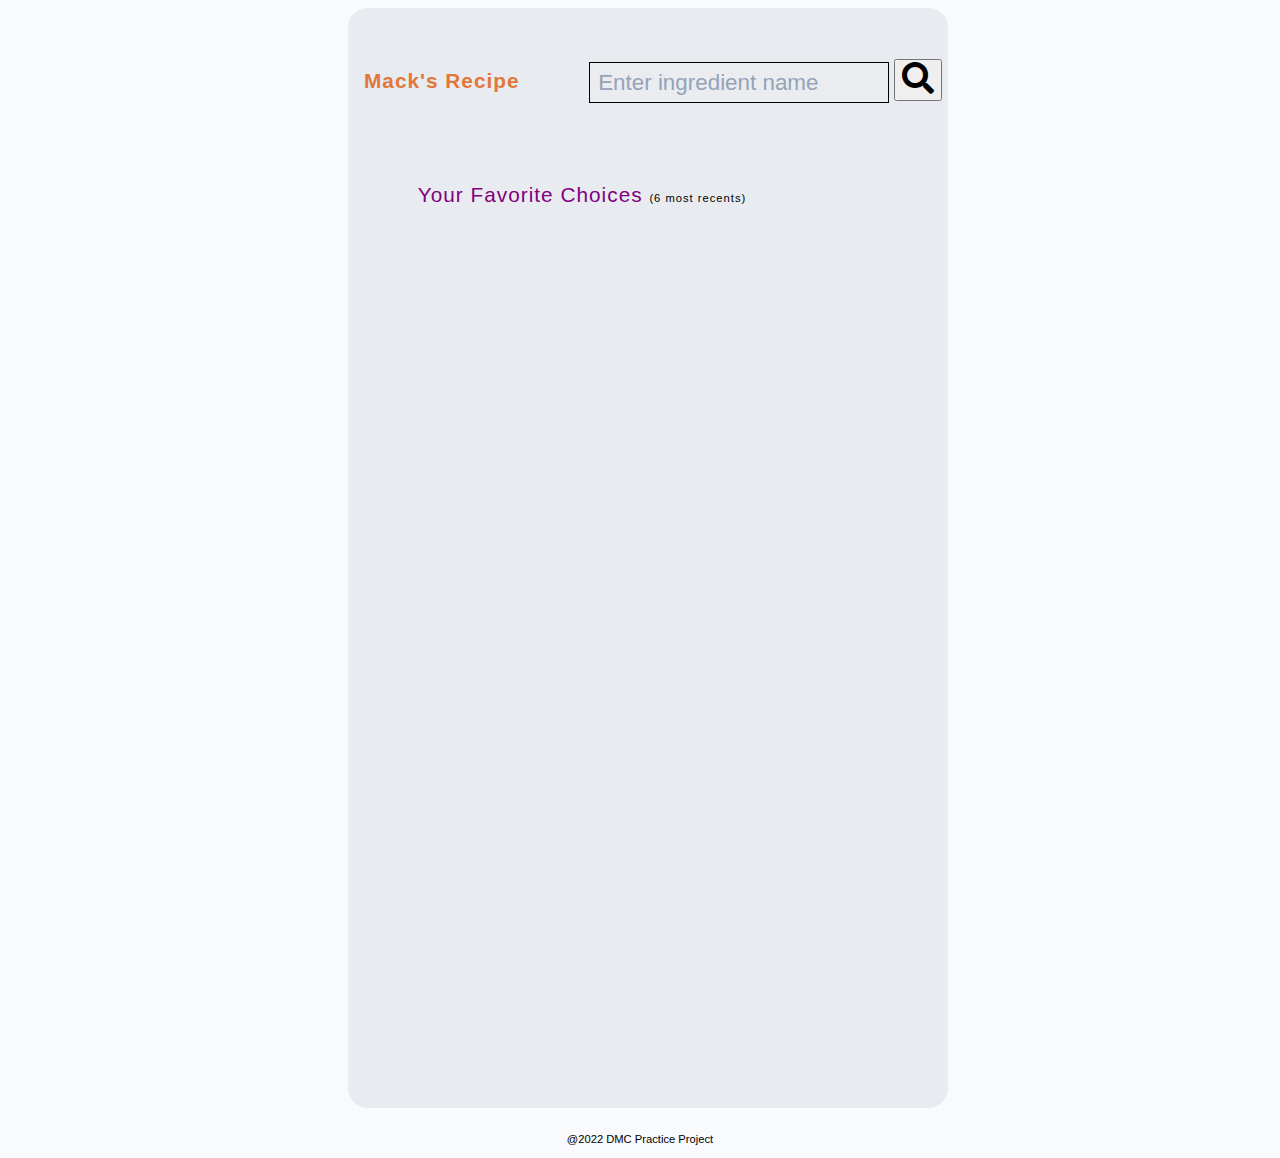
==== index.html @ dee92a2b "Completed commit." ====
<!DOCTYPE html>
<html lang="en">
  <head>
    <meta charset="UTF-8" />
    <meta http-equiv="X-UA-Compatible" content="IE=edge" />
    <meta name="viewport" content="width=device-width, initial-scale=1.0" />

    <link rel="icon" href="data:;base64,iVBORw0KGgo=" />

    <link
      rel="stylesheet"
      href="https://cdnjs.cloudflare.com/ajax/libs/font-awesome/5.14.0/css/all.min.css"
    />

    <link rel="stylesheet" href="./recipe_dmc_defaults.css" />
    <script src="./recipe.js" defer></script>

    <title>Mobile Recipe App</title>
  </head>
  <!-- End of head -->
  <body>
    <div class="recipe-app">
      <header id="header" class="header">
        <div class="header-container">
          <div class="logo-container">
            <h2 class="logo">Mack's Recipe</h2>
          </div>
          <div class="search-container">
            <input
              type="text"
              id="search-text"
              name="search-text"
              placeholder="Enter ingredient name"
            />
            <button id="search"><i class="fas fa-search"></i></button>
          </div>
        </div>
      </header>
      <!-- End of header -->
      <!--  Favorites -->

      <div class="fav-container">
        <h4>Your favorite choices <span>(6 most recents)</span></h4>
        <div class="fav-header">
          <ul class="fav-meals" id="fav-meals">
            <!-- Insert by AddFavMeal -->
          </ul>
          <!-- End of favorites UL -->
        </div>
        <!-- End Fav header -->
      </div>
      <!-- End of favorites -->

      <!-- Random Meal Recipe -->
      <div class="meals" id="meals">
        <!-- Random Meal Recipe insert by js-->
      </div>
      <!-- <footer>@2022 DMC Practice Project</footer> -->
    </div>

    <!-- popup info recipe -->
    <div class="meal-info-container" id="meal-popup">
      <div class="meal-info-scroll">
        <button id="close-popup-btn">
          <i class="fas fa-window-close"></i>
        </button>
        <div class="meal-info" id="meal-info"></div>
      </div>
    </div>
    <!-- Meal Info -->

    <!-- end meal-info -->

    <!-- end meal-info-container -->
    <footer>@2022 DMC Practice Project</footer>
  </body>
</html>

<!-- 
<div class="meal-info" id="meal-info">
        <h2>Meal Title</h2>

        <img
          src="https://www.themealdb.com/images/media/meals/qtuuys1511387068.jpg"
          alt=""
        />
        <p class="intrructions">
          Lorem ipsum, dolor sit amet consectetur adipisicing elit. Animi quia
          veritatis neque eos adipisci quasi laboriosam provident voluptatum. At
          accusantium exercitationem minus dicta adipisci, enim repellat
          deserunt repudiandae dolorum cumque.
        </p>
        <ul>
          <li>ingredient1 / measure</li>
          <li>ingredient2 / measure</li>
          <li>ingredient3 / measure</li>
          <li>ingredient4 / measure</li>
          <li>ingredient5 / measure</li>
          <li>ingredient6 / measure</li>
        </ul>
      </div>
    </div> -->
---- recipe_dmc_defaults.css ----
*,
::after,
::before {
  box-sizing: border-box;
}
/* fonts */
@import url("https://fonts.googleapis.com/css2?family=Roboto:wght@400;500;600&family=Montserrat&display=swap");

html {
  font-size: 100%;
} /*16px*/

:root {
  /* colors */
  --primary-100: #e2e0ff;
  --primary-200: #c1beff;
  --primary-300: #a29dff;
  --primary-400: #837dff;
  --primary-500: #645cff;
  --primary-600: #504acc;
  --primary-700: #3c3799;
  --primary-800: #282566;
  --primary-900: #141233;

  /* grey */
  --grey-50: #f8fafc;
  --grey-100: #f1f5f9;
  --grey-200: #e2e8f0;
  --grey-300: #cbd5e1;
  --grey-400: #94a3b8;
  --grey-500: #64748b;
  --grey-600: #475569;
  --grey-700: #334155;
  --grey-800: #1e293b;
  --grey-900: #0f172a;
  /* rest of the colors */
  --black: #222;
  --white: #fff;
  --red-light: #f8d7da;
  --red-dark: #842029;
  --green-light: #d1e7dd;
  --green-dark: #0f5132;

  /* fonts  */
  --headingFont: "Roboto", sans-serif;
  --bodyFont: "Nunito", sans-serif;
  --small-text: 0.875rem;
  --extra-small-text: 0.7em;
  /* rest of the vars */
  --backgroundColor: var(--grey-50);
  --textColor: var(--grey-900);
  --borderRadius: 0.25rem;
  --letterSpacing: 1px;
  --transition: 0.3s ease-in-out all;
  --max-width: 1120px;
  --fixed-width: 600px;

  /* box shadow*/
  --shadow-1: 0 1px 3px 0 rgba(0, 0, 0, 0.1), 0 1px 2px 0 rgba(0, 0, 0, 0.06);
  --shadow-2: 0 4px 6px -1px rgba(0, 0, 0, 0.1),
    0 2px 4px -1px rgba(0, 0, 0, 0.06);
  --shadow-3: 0 10px 15px -3px rgba(0, 0, 0, 0.1),
    0 4px 6px -2px rgba(0, 0, 0, 0.05);
  --shadow-4: 0 20px 25px -5px rgba(0, 0, 0, 0.1),
    0 10px 10px -5px rgba(0, 0, 0, 0.04);
}

body {
  background: var(--backgroundColor);
  font-family: var(--bodyFont);
  font-weight: 400;
  line-height: 1.75;
  color: var(--textColor);
}

p {
  margin-bottom: 1.5rem;
  max-width: 40em;
}

h1,
h2,
h3,
h4,
h5 {
  margin: 0;
  margin-bottom: 1.38rem;
  font-family: var(--headingFont);
  font-weight: 400;
  line-height: 1.3;
  text-transform: capitalize;
  letter-spacing: var(--letterSpacing);
}

h1 {
  margin-top: 0;
  font-size: 3.052rem;
}

h2 {
  font-size: 2.441rem;
}

h3 {
  font-size: 1.953rem;
}

h4 {
  font-size: 1.563rem;
}

h5 {
  font-size: 1.25rem;
}

small,
.text-small {
  font-size: var(--small-text);
}

a {
  text-decoration: none;
}
ul {
  list-style-type: none;
  padding: 0;
}

.img {
  width: 100%;
  display: block;
  object-fit: cover;
}
/* buttons */

.btn {
  cursor: pointer;
  color: var(--white);
  background: var(--primary-500);
  border: transparent;
  border-radius: var(--borderRadius);
  letter-spacing: var(--letterSpacing);
  padding: 0.375rem 0.75rem;
  box-shadow: var(--shadow-1);
  transition: var(--transition);
  text-transform: capitalize;
  display: inline-block;
}
.btn:hover {
  background: var(--primary-700);
  box-shadow: var(--shadow-3);
}
.btn-hipster {
  color: var(--primary-500);
  background: var(--primary-200);
}
.btn-hipster:hover {
  color: var(--primary-200);
  background: var(--primary-700);
}
.btn-block {
  width: 100%;
}

/* alerts */
.alert {
  padding: 0.375rem 0.75rem;
  margin-bottom: 1rem;
  border-color: transparent;
  border-radius: var(--borderRadius);
}

.alert-danger {
  color: var(--red-dark);
  background: var(--red-light);
}
.alert-success {
  color: var(--green-dark);
  background: var(--green-light);
}
/* form */

.form {
  width: 90vw;
  max-width: var(--fixed-width);
  background: var(--white);
  border-radius: var(--borderRadius);
  box-shadow: var(--shadow-2);
  padding: 2rem 2.5rem;
  margin: 3rem auto;
}
.form-label {
  display: block;
  font-size: var(--small-text);
  margin-bottom: 0.5rem;
  text-transform: capitalize;
  letter-spacing: var(--letterSpacing);
}
.form-input,
.form-textarea {
  width: 100%;
  padding: 0.375rem 0.75rem;
  border-radius: var(--borderRadius);
  background: var(--backgroundColor);
  border: 1px solid var(--grey-200);
}

.form-row {
  margin-bottom: 1rem;
}

.form-textarea {
  height: 7rem;
}
::placeholder {
  font-family: inherit;
  color: var(--grey-400);
}
.form-alert {
  color: var(--red-dark);
  letter-spacing: var(--letterSpacing);
  text-transform: capitalize;
}
/* alert */

@keyframes spinner {
  to {
    transform: rotate(360deg);
  }
}

.loading {
  width: 6rem;
  height: 6rem;
  border: 5px solid var(--grey-400);
  border-radius: 50%;
  border-top-color: var(--primary-500);
  animation: spinner 0.6s linear infinite;
}
.loading {
  margin: 0 auto;
}
/* title */

.title {
  text-align: center;
}

.title-underline {
  background: var(--primary-500);
  width: 7rem;
  height: 0.25rem;
  margin: 0 auto;
  margin-top: -1rem;
}
/* ========= */
/*   RECIPE  */
/* ========= */
body {
  display: grid;
}

.recipe-app {
  display: grid;
  justify-content: center;
  align-items: center;
  margin-left: 1rem;
  width: var(--fixed-width);
  min-height: 1100px;
  background-color: #e8ebef;
  border-radius: 20px;
  justify-self: center;
  position: relative;
  padding-bottom: 2rem;
}

.header-container {
  margin: 1rem 1rem;
  display: flex;
  justify-content: space-between;
  align-items: center;
  width: var(--fixed-width);
}
.search-container {
  margin-right: 0.4rem;
}

#search-text {
  margin: 0rem;
  width: 300px;
  padding: 0.4rem 0rem;
  padding-left: 0.5rem;
  font-size: 1.4rem;
  background: #eaecef;
  border: 1px solid;
}

.fa-search {
  padding-bottom: 0.3rem;
  font-size: 2rem;
  border: none;
  background: none;
}
.logo-container {
  width: 200px;
}

.logo {
  font-size: 1.3rem;
  font-weight: bold;
  color: rgb(225, 119, 58);
  margin: 1rem 1rem;
}

.fav-container {
  display: grid;
  width: 500px;
  /* justify-content: center; */
  /* position: absolute; */
  /* justify-content: center; why it does not work? */
  padding: 0;
  /* border: 1px solid red; */
  /* overflow: hidden; */
  /* border: 1px solid red; */
  /* margin-top: -1rem; */
}
.fav-container h4 {
  font-size: 1.3rem;
  text-align: center;
  color: purple;
}
.fav-container span {
  font-size: 0.7rem;
  text-align: center;
  color: black;
  text-transform: lowercase;
}

.fav-header {
  display: flex;
  justify-content: center;
  margin-bottom: 2rem;
}

.fav-meals {
  display: flex;
  /* max-width: 500px; */
  /* justify-content: center; */
  gap: 0.3rem;
  margin-left: 2rem;
}
/* fav-meal or fav-meals li*/
.fav-meals li {
  cursor: pointer;
  width: 80px;
  height: 80px;
  position: relative;
  margin: 5px;
}

.fav-meals li .clear {
  color: red;
  background-color: transparent;
  border: none;
  position: absolute;
  top: -0.5rem;
  right: -0.5rem;
  font-size: 1.2rem;
  opacity: 0;
}

.fav-meals li:hover .clear {
  opacity: 1;
  cursor: pointer;
}

/* dish-img is same as .fav-meals li img */
.fav-meals li img {
  width: 100%;
  height: 100%;
  object-fit: cover;
  border-radius: 50%;
  justify-self: center;
}

/* dish-name is also .fav-meals li h3 */
.fav-meals li h3 {
  display: inline-block;
  font-size: 1rem;
  text-align: center;
  overflow: hidden;
  text-overflow: ellipsis;
  width: 75px;
}

.meals {
  min-height: 700px;
  margin: 0 2rem;
  overflow: hidden;
}

.meal-header {
  margin: auto;
  width: 500px;
  height: 600px;
  display: grid;
  position: relative;
  border-radius: 10px;
  overflow: hidden;
  margin-top: 3rem;
  padding-top: 1rem;
}

.meal-header h3 {
  background: rgba(96, 95, 95, 0.5);
  /* opacity: 0.7; */
  color: white;
  display: block;
  position: absolute;
  top: 2rem;
  border: 1px solid;
}

.random-recipe-img {
  width: 100%;
  height: 100%;
  object-fit: cover;
  border-top-left-radius: 20px;
  border-top-right-radius: 20px;
}

.random-meal-name-container {
  display: flex;
  justify-content: space-between;
  font-size: 1.3rem;
  padding: 0.5rem 0rem;
  background: white;
  align-content: center;
}

.random-meal-name-container h4 {
  color: var(--grey-500);
  margin-bottom: 1rem;
  padding-left: 1rem;
}

.fav-btn {
  background: transparent;
  border: none;
  font-size: 1.5rem;
  margin-left: 2rem;
  padding-bottom: 1.5rem;
  padding-right: 1.5rem;
  color: rgb(229, 210, 238);
  cursor: pointer;
}

.active {
  color: #a83de6;
}

/* .fa-solid {
  color: red;
  font-size: 2rem;
} */

.meal-info-container {
  /* position: fixed; */
  display: grid;
  visibility: hidden;
  position: fixed;
  justify-self: center;
  top: 1rem;
  bottom: 1rem;
  /* display: none; */
  /* opacity: 0;
  pointer-events: none; */
  /* max-height: 200vh; */
  overflow: auto;
  background-color: rgba(0, 0, 0, 0.7);
  /* top: 3rem; */
  border-radius: 10px;
  padding: 1rem;
}
.meal-info-scroll {
  width: 700px;
  overflow-y: scroll;
  overflow: auto;
  max-height: 100hv;
  /* Div inside a div to make scroll */
  width: 100%;
  padding: 1rem;
  position: relative;
}
.meal-info {
  width: 700px;
  padding: 2rem;
  border-radius: 10px;
  padding: 0;
  /* overflow-y: scroll;
  overflow: hidden; */
  /* pointer-events: none; */
  /* position: relative; */
  /* position: absolute; */
}

.meal-info img {
  float: left;
  padding: 1rem;
  max-width: 300px;
  border-radius: 10px;
  object-fit: cover;
}
.meal-info h2 {
  font-size: 1.5rem;
  color: white;
  padding: 0;
  margin: 0;
  text-align: center;
}
.meal-info h3 {
  color: white;
  font-size: 1.4rem;
  font-weight: bold;
}
.meal-info h4 {
  color: white;
  font-size: 0.8rem;
  font-weight: bold;
  text-transform: capitalize;
}

.meal-info a {
  text-transform: lowercase;
  color: red;
}
.meal-info ul {
  color: white;
  text-transform: lowercase;
}

.meal-info li {
  color: white;
}
.meal-info p {
  color: white;
}

#close-popup-btn {
  font-size: 1.5rem;
  border: none;
  background: transparent;
  color: red;
  position: absolute;
  top: 0rem;
  right: 1rem;
  cursor: pointer;
}

.hide-meal-popup {
  display: none;
}

.show-meal-popup {
  /* max-width: 600px; */
  visibility: visible;
  -webkit-animation: fadeIn 2s;
  animation: fadeIn 1s;
}

/* Add animation (fade in the popup) */
@-webkit-keyframes fadeIn {
  from {
    opacity: 0;
  }
  to {
    opacity: 1;
  }
}

@keyframes fadeIn {
  from {
    opacity: 0;
  }
  to {
    opacity: 1;
  }
}

footer {
  margin-left: auto;
  margin-right: auto;
  margin-top: 2em;
  font-size: 0.7rem;
  color: black;
}
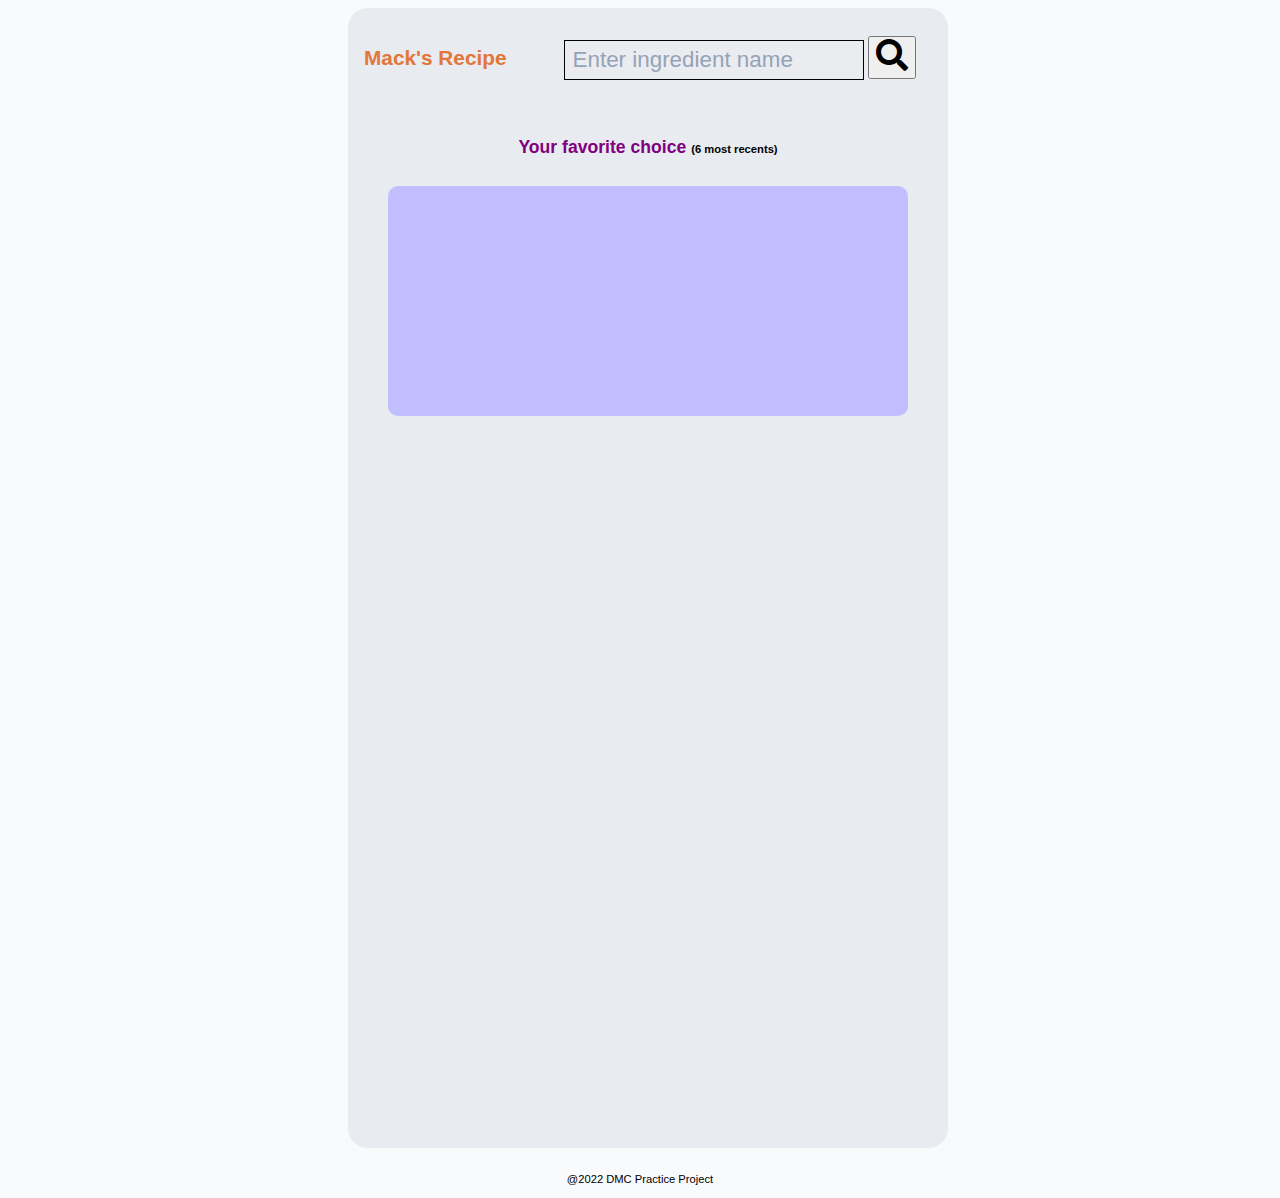
==== commit 16c681d2: "Improvement  with reload" ====
--- a/index.html
+++ b/index.html
@@ -40,7 +40,9 @@
       <!--  Favorites -->
 
       <div class="fav-container">
-        <h4>Your favorite choices <span>(6 most recents)</span></h4>
+        <div class="fav-title">
+          <h4>Your favorite choice <span>(6 most recents)</span></h4>
+        </div>
         <div class="fav-header">
           <ul class="fav-meals" id="fav-meals">
             <!-- Insert by AddFavMeal -->
--- a/recipe_dmc_defaults.css
+++ b/recipe_dmc_defaults.css
@@ -78,41 +78,6 @@
   max-width: 40em;
 }
 
-h1,
-h2,
-h3,
-h4,
-h5 {
-  margin: 0;
-  margin-bottom: 1.38rem;
-  font-family: var(--headingFont);
-  font-weight: 400;
-  line-height: 1.3;
-  text-transform: capitalize;
-  letter-spacing: var(--letterSpacing);
-}
-
-h1 {
-  margin-top: 0;
-  font-size: 3.052rem;
-}
-
-h2 {
-  font-size: 2.441rem;
-}
-
-h3 {
-  font-size: 1.953rem;
-}
-
-h4 {
-  font-size: 1.563rem;
-}
-
-h5 {
-  font-size: 1.25rem;
-}
-
 small,
 .text-small {
   font-size: var(--small-text);
@@ -279,10 +244,10 @@
   display: flex;
   justify-content: space-between;
   align-items: center;
-  width: var(--fixed-width);
+  width: 600px;
 }
 .search-container {
-  margin-right: 0.4rem;
+  margin-right: 2rem;
 }
 
 #search-text {
@@ -314,24 +279,24 @@
 
 .fav-container {
   display: grid;
-  width: 500px;
-  /* justify-content: center; */
-  /* position: absolute; */
-  /* justify-content: center; why it does not work? */
+  justify-content: center;
   padding: 0;
-  /* border: 1px solid red; */
-  /* overflow: hidden; */
-  /* border: 1px solid red; */
-  /* margin-top: -1rem; */
-}
-.fav-container h4 {
-  font-size: 1.3rem;
+}
+
+.fav-title {
+  display: inline-block;
+  margin: 0;
+  padding: 0;
+  justify-content: center;
+  align-items: center;
+}
+.fav-title h4 {
+  font-size: 1.1rem;
   text-align: center;
   color: purple;
 }
-.fav-container span {
+.fav-title h4 span {
   font-size: 0.7rem;
-  text-align: center;
   color: black;
   text-transform: lowercase;
 }
@@ -339,15 +304,18 @@
 .fav-header {
   display: flex;
   justify-content: center;
-  margin-bottom: 2rem;
+  margin-bottom: 0;
+  background: #c1beff;
+  border-radius: 10px;
+  padding: 0 10px;
+  min-height: 230px;
+  width: 520px;
 }
 
 .fav-meals {
   display: flex;
-  /* max-width: 500px; */
-  /* justify-content: center; */
   gap: 0.3rem;
-  margin-left: 2rem;
+  /* margin-left: 2rem; */
 }
 /* fav-meal or fav-meals li*/
 .fav-meals li {
@@ -355,7 +323,7 @@
   width: 80px;
   height: 80px;
   position: relative;
-  margin: 5px;
+  /* margin: 5px; */
 }
 
 .fav-meals li .clear {
@@ -386,7 +354,7 @@
 /* dish-name is also .fav-meals li h3 */
 .fav-meals li h3 {
   display: inline-block;
-  font-size: 1rem;
+  font-size: 0.8rem;
   text-align: center;
   overflow: hidden;
   text-overflow: ellipsis;
@@ -407,13 +375,15 @@
   position: relative;
   border-radius: 10px;
   overflow: hidden;
-  margin-top: 3rem;
+  margin-top: 0.5rem;
   padding-top: 1rem;
 }
 
 .meal-header h3 {
   background: rgba(96, 95, 95, 0.5);
   /* opacity: 0.7; */
+  cursor: pointer;
+  z-index: 9;
   color: white;
   display: block;
   position: absolute;
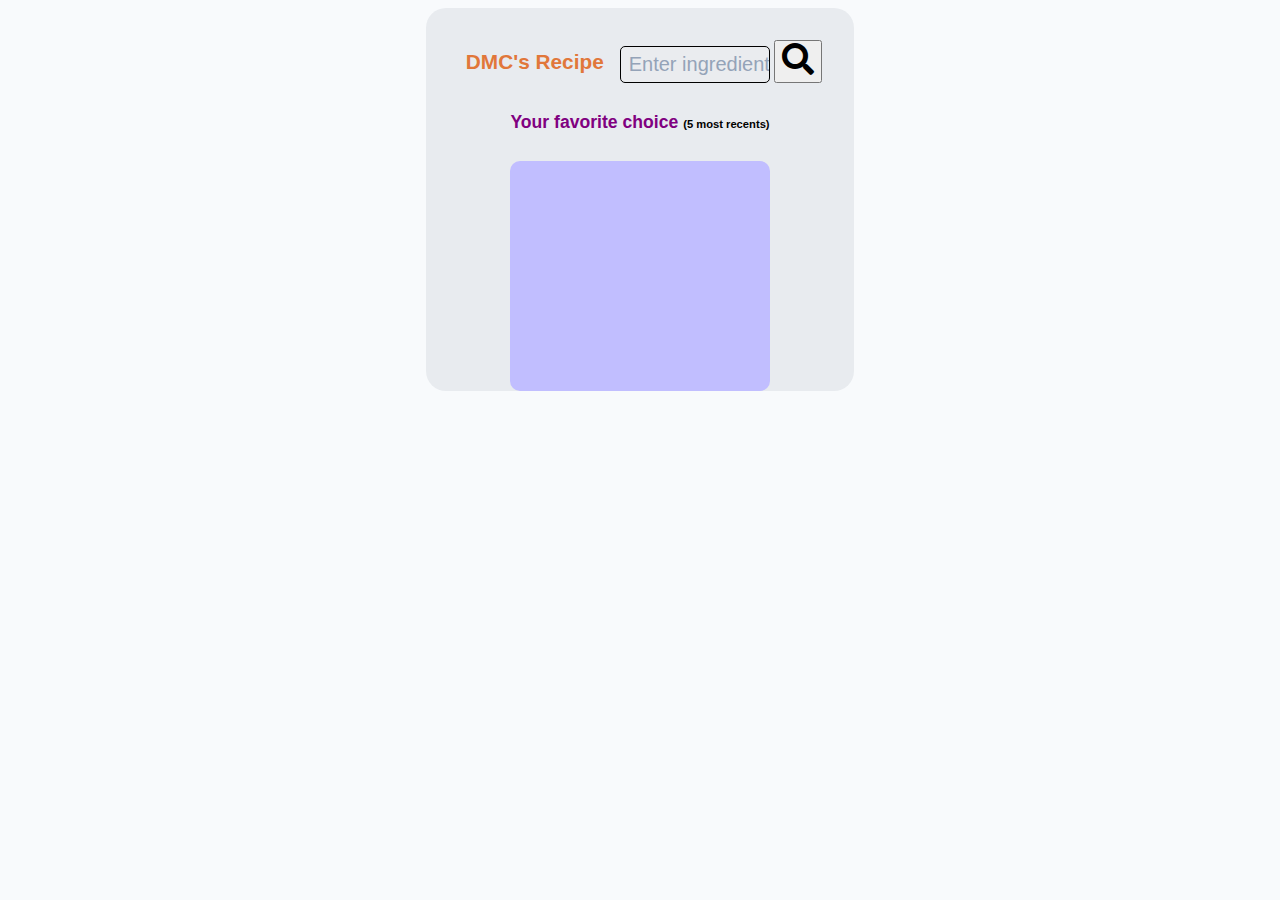
==== commit 40c5fca6: "made it mobile app dimension" ====
--- a/index.html
+++ b/index.html
@@ -23,7 +23,7 @@
       <header id="header" class="header">
         <div class="header-container">
           <div class="logo-container">
-            <h2 class="logo">Mack's Recipe</h2>
+            <h2 class="logo">DMC's Recipe</h2>
           </div>
           <div class="search-container">
             <input
@@ -41,7 +41,7 @@
 
       <div class="fav-container">
         <div class="fav-title">
-          <h4>Your favorite choice <span>(6 most recents)</span></h4>
+          <h4>Your favorite choice <span>(5 most recents)</span></h4>
         </div>
         <div class="fav-header">
           <ul class="fav-meals" id="fav-meals">
--- a/recipe_dmc_defaults.css
+++ b/recipe_dmc_defaults.css
@@ -53,7 +53,11 @@
   --letterSpacing: 1px;
   --transition: 0.3s ease-in-out all;
   --max-width: 1120px;
-  --fixed-width: 600px;
+  --fixed-width6: 600px;
+  --fixed-width4: 400px;
+  --fixed-width3: 300px;
+  --fixed-width5: 500px;
+  --fixed-width7:700px
 
   /* box shadow*/
   --shadow-1: 0 1px 3px 0 rgba(0, 0, 0, 0.1), 0 1px 2px 0 rgba(0, 0, 0, 0.06);
@@ -147,7 +151,7 @@
 
 .form {
   width: 90vw;
-  max-width: var(--fixed-width);
+  max-width: var(--fixed-width6);
   background: var(--white);
   border-radius: var(--borderRadius);
   box-shadow: var(--shadow-2);
@@ -221,6 +225,7 @@
 /* ========= */
 /*   RECIPE  */
 /* ========= */
+
 body {
   display: grid;
 }
@@ -229,35 +234,35 @@
   display: grid;
   justify-content: center;
   align-items: center;
-  margin-left: 1rem;
-  width: var(--fixed-width);
-  min-height: 1100px;
+  width: var(--fixed-width6);
   background-color: #e8ebef;
   border-radius: 20px;
   justify-self: center;
-  position: relative;
-  padding-bottom: 2rem;
+  position: absolute;
+  max-width: fit-content;
 }
 
 .header-container {
-  margin: 1rem 1rem;
+  margin-top:2rem;
   display: flex;
   justify-content: space-between;
   align-items: center;
-  width: 600px;
+  max-width: var(--fixed-width6);
 }
 .search-container {
-  margin-right: 2rem;
+  padding-right:2rem;
+  
 }
 
 #search-text {
   margin: 0rem;
-  width: 300px;
+  max-width: 150px;
   padding: 0.4rem 0rem;
   padding-left: 0.5rem;
-  font-size: 1.4rem;
+  font-size: 1.25rem;
   background: #eaecef;
   border: 1px solid;
+  border-radius: 5px;
 }
 
 .fa-search {
@@ -267,14 +272,15 @@
   background: none;
 }
 .logo-container {
-  width: 200px;
+  min-width: 130px;
 }
 
 .logo {
   font-size: 1.3rem;
   font-weight: bold;
   color: rgb(225, 119, 58);
-  margin: 1rem 1rem;
+  margin: 0rem 1rem;
+  padding-left: 1.5rem;
 }
 
 .fav-container {
@@ -309,7 +315,7 @@
   border-radius: 10px;
   padding: 0 10px;
   min-height: 230px;
-  width: 520px;
+  /* width: 520px; */
 }
 
 .fav-meals {
@@ -358,25 +364,30 @@
   text-align: center;
   overflow: hidden;
   text-overflow: ellipsis;
-  width: 75px;
+  max-width: 75px;
 }
 
 .meals {
-  min-height: 700px;
-  margin: 0 2rem;
+  /* min-height: var(--fixed-width6); */
+  /* height: fit-content; */
+  margin:0;
   overflow: hidden;
 }
 
 .meal-header {
   margin: auto;
-  width: 500px;
-  height: 600px;
+  /* max-width: 500px;
+  max-height: 600px; */
+  max-width: fit-content;
+  max-height: fit-content;
   display: grid;
   position: relative;
   border-radius: 10px;
-  overflow: hidden;
-  margin-top: 0.5rem;
-  padding-top: 1rem;
+  /* overflow: hidden; */
+  /* margin-top: 0.5rem; */
+  padding-top: 0.5rem;
+  padding-bottom: 0.5rem;
+  margin-bottom: 1rem;
 }
 
 .meal-header h3 {
@@ -392,37 +403,46 @@
 }
 
 .random-recipe-img {
-  width: 100%;
-  height: 100%;
+  max-width: 380px;
+  /* height: 100%; */
   object-fit: cover;
   border-top-left-radius: 20px;
   border-top-right-radius: 20px;
 }
 
-.random-meal-name-container {
+/* .random-meal-name-container {
   display: flex;
   justify-content: space-between;
   font-size: 1.3rem;
   padding: 0.5rem 0rem;
   background: white;
   align-content: center;
+} */
+
+.random-meal-name-container {
+  max-height: 4rem;
+  display: flex;
+  justify-content: space-between;
+  align-items: center;
+  border-bottom-right-radius: 20px;
+  border-bottom-left-radius: 20px;
+   background: white;
+    padding: 0.5rem 1rem;
+  
 }
 
 .random-meal-name-container h4 {
   color: var(--grey-500);
-  margin-bottom: 1rem;
-  padding-left: 1rem;
+  font-size: 1.2rem;
 }
 
 .fav-btn {
   background: transparent;
   border: none;
   font-size: 1.5rem;
-  margin-left: 2rem;
-  padding-bottom: 1.5rem;
-  padding-right: 1.5rem;
   color: rgb(229, 210, 238);
   cursor: pointer;
+  padding-right: 1rem;
 }
 
 .active {
@@ -436,24 +456,22 @@
 
 .meal-info-container {
   /* position: fixed; */
-  display: grid;
-  visibility: hidden;
+  /* display: grid; */
+  /* visibility: hidden; */
+  display: none;
   position: fixed;
   justify-self: center;
   top: 1rem;
   bottom: 1rem;
   /* display: none; */
-  /* opacity: 0;
-  pointer-events: none; */
-  /* max-height: 200vh; */
   overflow: auto;
   background-color: rgba(0, 0, 0, 0.7);
   /* top: 3rem; */
   border-radius: 10px;
-  padding: 1rem;
+  /* padding: 1rem; */
 }
 .meal-info-scroll {
-  width: 700px;
+  max-width: var(--fixed-width4);
   overflow-y: scroll;
   overflow: auto;
   max-height: 100hv;
@@ -463,8 +481,8 @@
   position: relative;
 }
 .meal-info {
-  width: 700px;
-  padding: 2rem;
+  max-width:  var(--fixed-width4);
+  padding: 1rem;
   border-radius: 10px;
   padding: 0;
   /* overflow-y: scroll;
@@ -477,7 +495,7 @@
 .meal-info img {
   float: left;
   padding: 1rem;
-  max-width: 300px;
+  max-width: 250px;
   border-radius: 10px;
   object-fit: cover;
 }
@@ -533,7 +551,8 @@
 
 .show-meal-popup {
   /* max-width: 600px; */
-  visibility: visible;
+  /* visibility: visible; */
+  display: grid;
   -webkit-animation: fadeIn 2s;
   animation: fadeIn 1s;
 }
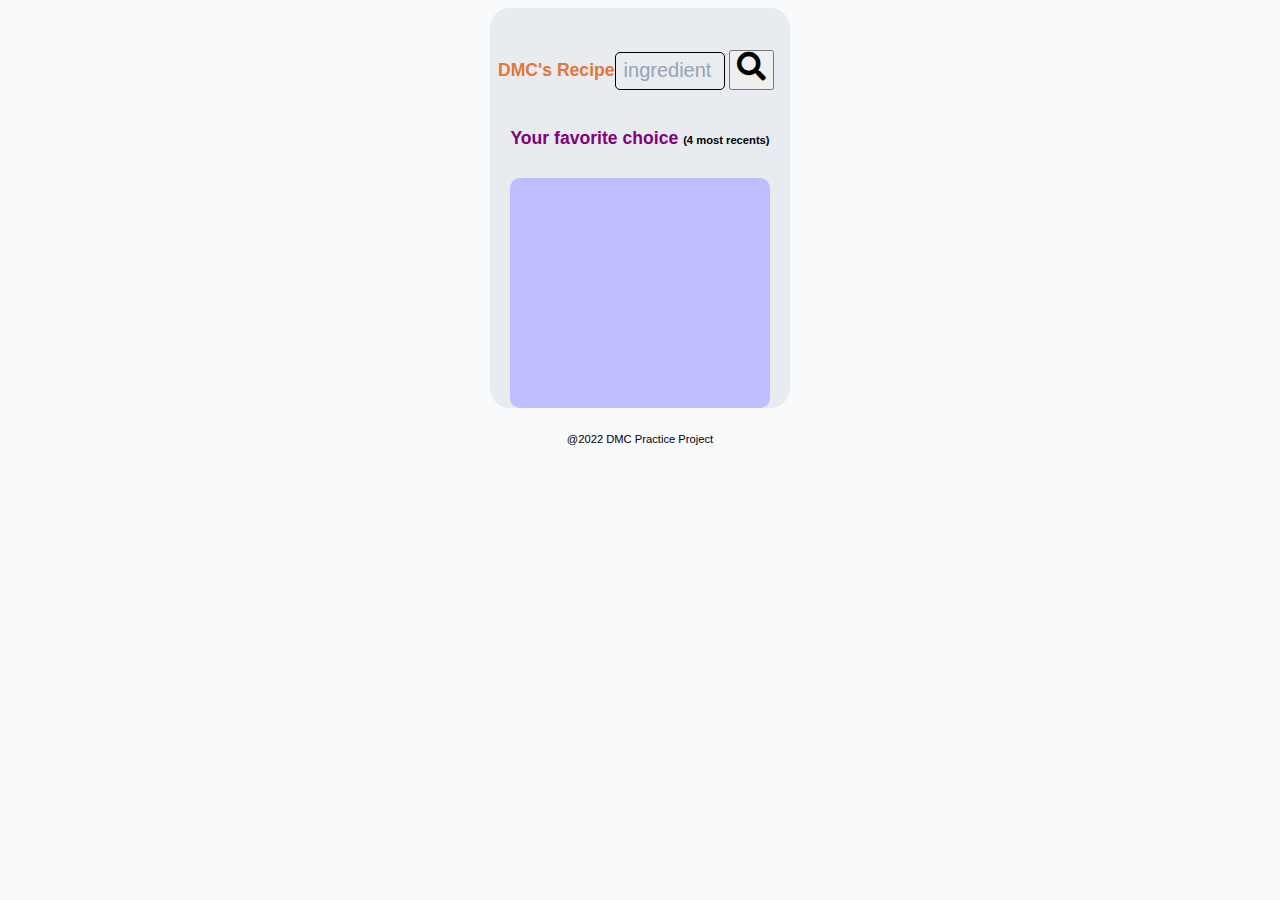
==== commit 5b1c5421: "more toutch ups" ====
--- a/index.html
+++ b/index.html
@@ -30,7 +30,7 @@
               type="text"
               id="search-text"
               name="search-text"
-              placeholder="Enter ingredient name"
+              placeholder="ingredient"
             />
             <button id="search"><i class="fas fa-search"></i></button>
           </div>
@@ -41,7 +41,7 @@
 
       <div class="fav-container">
         <div class="fav-title">
-          <h4>Your favorite choice <span>(5 most recents)</span></h4>
+          <h4>Your favorite choice <span>(4 most recents)</span></h4>
         </div>
         <div class="fav-header">
           <ul class="fav-meals" id="fav-meals">
--- a/recipe_dmc_defaults.css
+++ b/recipe_dmc_defaults.css
@@ -238,7 +238,7 @@
   background-color: #e8ebef;
   border-radius: 20px;
   justify-self: center;
-  position: absolute;
+  position: relative;
   max-width: fit-content;
 }
 
@@ -248,40 +248,46 @@
   justify-content: space-between;
   align-items: center;
   max-width: var(--fixed-width6);
+  position: relative;
+  /* border: 1px solid blue; */
 }
 .search-container {
-  padding-right:2rem;
-  
+ width: fit-content;
+ margin-right: 1rem;
 }
 
 #search-text {
   margin: 0rem;
-  max-width: 150px;
   padding: 0.4rem 0rem;
   padding-left: 0.5rem;
   font-size: 1.25rem;
   background: #eaecef;
   border: 1px solid;
   border-radius: 5px;
+  max-width: 110px;
 }
 
 .fa-search {
   padding-bottom: 0.3rem;
-  font-size: 2rem;
+  font-size: 1.8rem;
   border: none;
   background: none;
-}
+  
+}
+
 .logo-container {
-  min-width: 130px;
+width: fit-content;
 }
 
 .logo {
-  font-size: 1.3rem;
+  font-size: 1.1rem;
   font-weight: bold;
   color: rgb(225, 119, 58);
-  margin: 0rem 1rem;
-  padding-left: 1.5rem;
-}
+  margin-left:0.5rem;
+  padding-left: 0
+}
+
+
 
 .fav-container {
   display: grid;
@@ -403,7 +409,7 @@
 }
 
 .random-recipe-img {
-  max-width: 380px;
+  max-width: 350px;
   /* height: 100%; */
   object-fit: cover;
   border-top-left-radius: 20px;
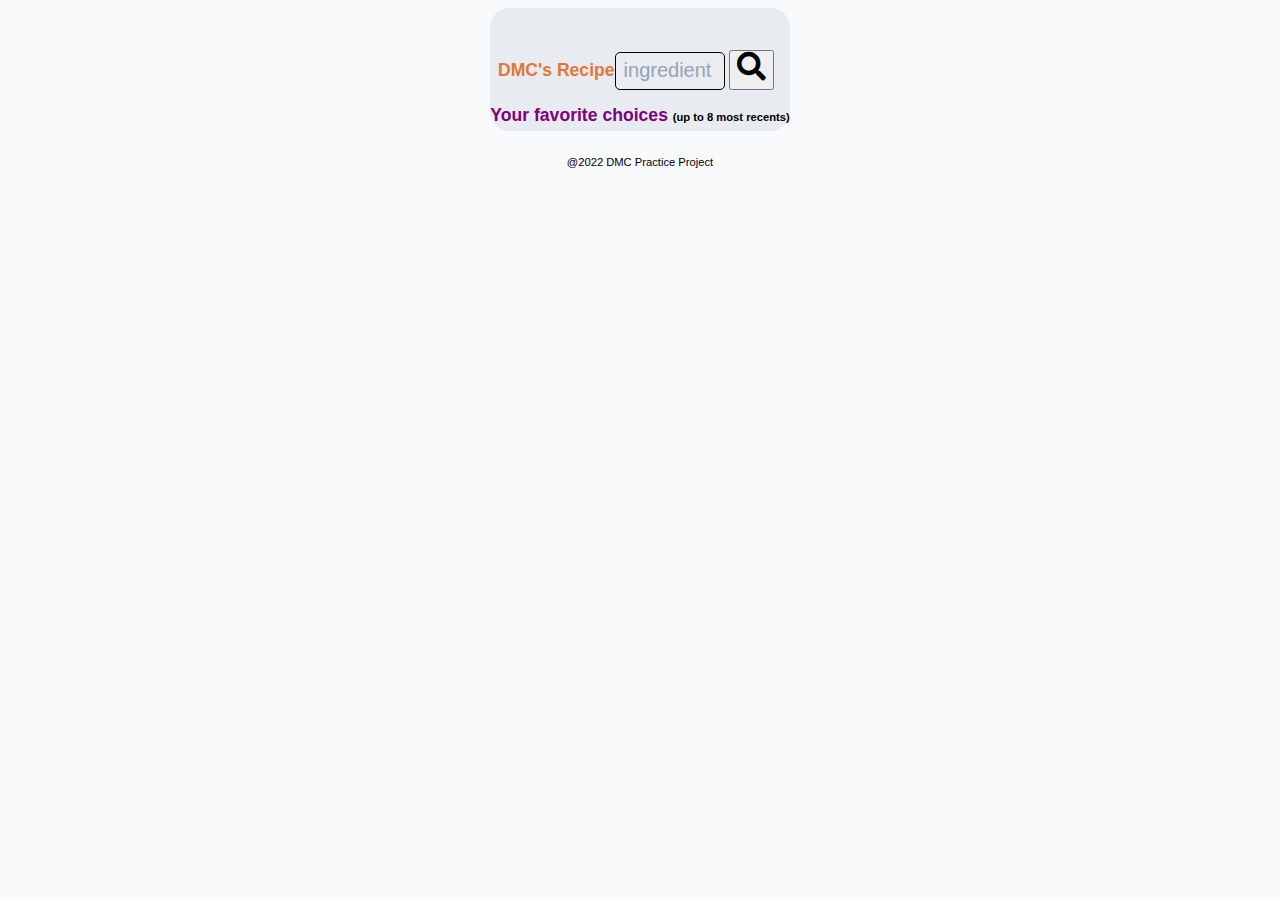
==== commit 3bbd27da: "made it more flexible" ====
--- a/index.html
+++ b/index.html
@@ -41,10 +41,13 @@
 
       <div class="fav-container">
         <div class="fav-title">
-          <h4>Your favorite choice <span>(4 most recents)</span></h4>
+          <h4>Your favorite choices <span>(up to 8 most recents)</span></h4>
         </div>
         <div class="fav-header">
           <ul class="fav-meals" id="fav-meals">
+            <div class="fav-title">
+              <h4>Your favorite choices <span>(up to 8 most recents)</span></h4>
+            </div>
             <!-- Insert by AddFavMeal -->
           </ul>
           <!-- End of favorites UL -->
--- a/recipe_dmc_defaults.css
+++ b/recipe_dmc_defaults.css
@@ -296,7 +296,7 @@
 }
 
 .fav-title {
-  display: inline-block;
+  display: grid;
   margin: 0;
   padding: 0;
   justify-content: center;
@@ -306,11 +306,15 @@
   font-size: 1.1rem;
   text-align: center;
   color: purple;
+  margin: 0;
+  padding: 0;
 }
 .fav-title h4 span {
   font-size: 0.7rem;
   color: black;
   text-transform: lowercase;
+  margin: 0;
+  padding: 0;
 }
 
 .fav-header {
@@ -319,23 +323,29 @@
   margin-bottom: 0;
   background: #c1beff;
   border-radius: 10px;
-  padding: 0 10px;
-  min-height: 230px;
-  /* width: 520px; */
+  padding: 0 5px;
+  
 }
 
 .fav-meals {
   display: flex;
   gap: 0.3rem;
-  /* margin-left: 2rem; */
+ padding: 0;
+ margin: 0;
+max-width: 334.5px;
+flex-wrap: wrap;
+ justify-content: center;
 }
 /* fav-meal or fav-meals li*/
 .fav-meals li {
+  /* display: grid; */
   cursor: pointer;
   width: 80px;
   height: 80px;
   position: relative;
-  /* margin: 5px; */
+  padding: 2px 0px;
+  height: fit-content;
+ 
 }
 
 .fav-meals li .clear {
@@ -376,8 +386,11 @@
 .meals {
   /* min-height: var(--fixed-width6); */
   /* height: fit-content; */
+  
   margin:0;
+  margin:auto;
   overflow: hidden;
+  justify-content: center;
 }
 
 .meal-header {
@@ -387,6 +400,7 @@
   max-width: fit-content;
   max-height: fit-content;
   display: grid;
+  justify-content: center;
   position: relative;
   border-radius: 10px;
   /* overflow: hidden; */
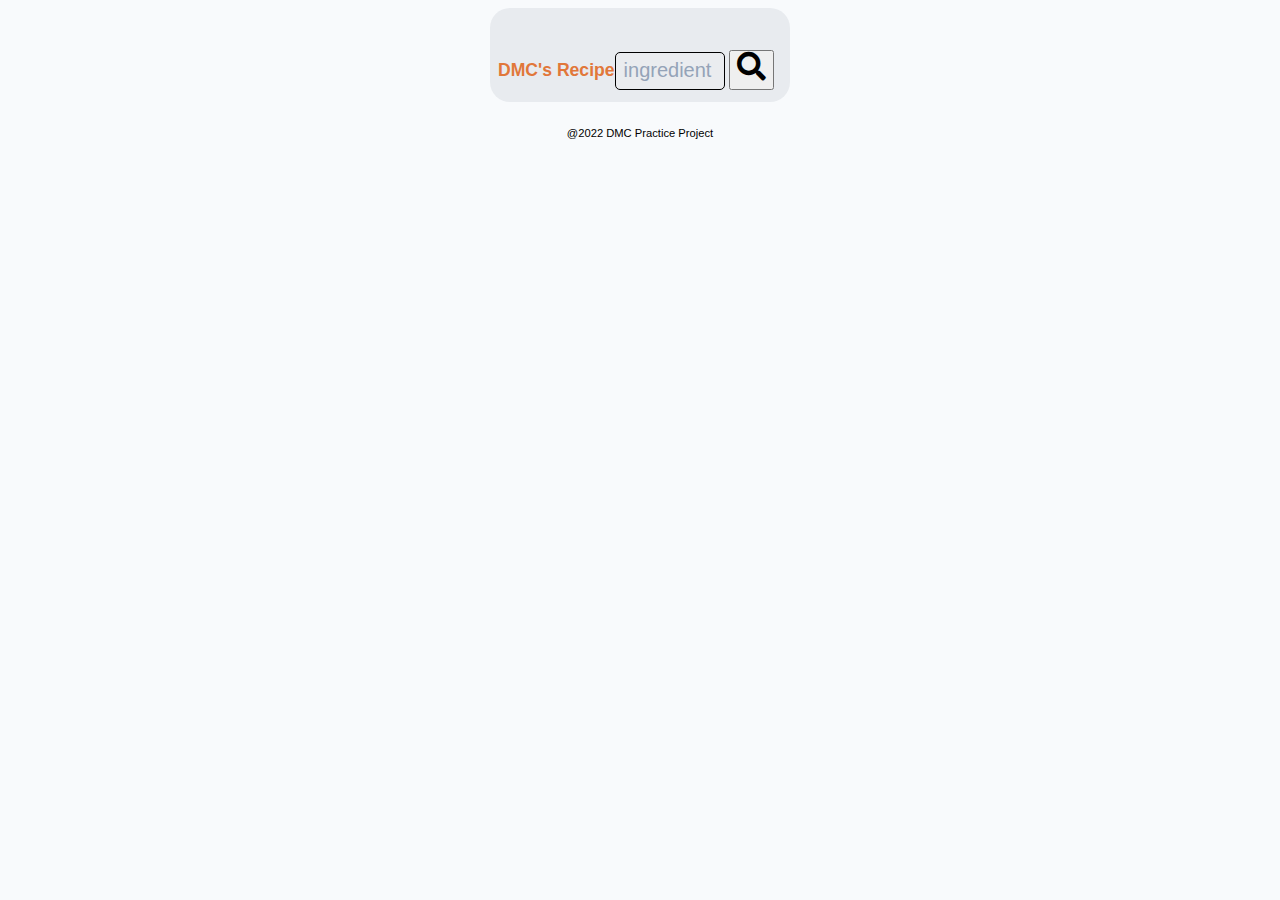
==== commit 8dc66dea: "much improved version" ====
--- a/index.html
+++ b/index.html
@@ -40,14 +40,14 @@
       <!--  Favorites -->
 
       <div class="fav-container">
-        <div class="fav-title">
+        <h4 class="fav-title" id="fav-title">
+          Your favorite choices <span>(up to 8 most recents)</span>
+        </h4>
+        <!-- <div class="fav-title">
           <h4>Your favorite choices <span>(up to 8 most recents)</span></h4>
-        </div>
+        </div> -->
         <div class="fav-header">
           <ul class="fav-meals" id="fav-meals">
-            <div class="fav-title">
-              <h4>Your favorite choices <span>(up to 8 most recents)</span></h4>
-            </div>
             <!-- Insert by AddFavMeal -->
           </ul>
           <!-- End of favorites UL -->
--- a/recipe_dmc_defaults.css
+++ b/recipe_dmc_defaults.css
@@ -243,13 +243,14 @@
 }
 
 .header-container {
-  margin-top:2rem;
   display: flex;
   justify-content: space-between;
   align-items: center;
   max-width: var(--fixed-width6);
   position: relative;
   /* border: 1px solid blue; */
+  margin-bottom: 2px;
+  margin-top:2rem;  
 }
 .search-container {
  width: fit-content;
@@ -296,20 +297,25 @@
 }
 
 .fav-title {
-  display: grid;
+  display: none;
+  /* default should be none */
   margin: 0;
   padding: 0;
   justify-content: center;
   align-items: center;
 }
-.fav-title h4 {
+.show-fav-title{
+  display:grid;
+}
+
+.fav-container h4 {
   font-size: 1.1rem;
   text-align: center;
   color: purple;
   margin: 0;
   padding: 0;
 }
-.fav-title h4 span {
+.fav-container h4 span {
   font-size: 0.7rem;
   color: black;
   text-transform: lowercase;
@@ -324,7 +330,7 @@
   background: #c1beff;
   border-radius: 10px;
   padding: 0 5px;
-  
+
 }
 
 .fav-meals {
@@ -332,7 +338,7 @@
   gap: 0.3rem;
  padding: 0;
  margin: 0;
-max-width: 334.5px;
+max-width: 335px;
 flex-wrap: wrap;
  justify-content: center;
 }
@@ -343,9 +349,8 @@
   width: 80px;
   height: 80px;
   position: relative;
-  padding: 2px 0px;
+  padding: 1px 0px;
   height: fit-content;
- 
 }
 
 .fav-meals li .clear {
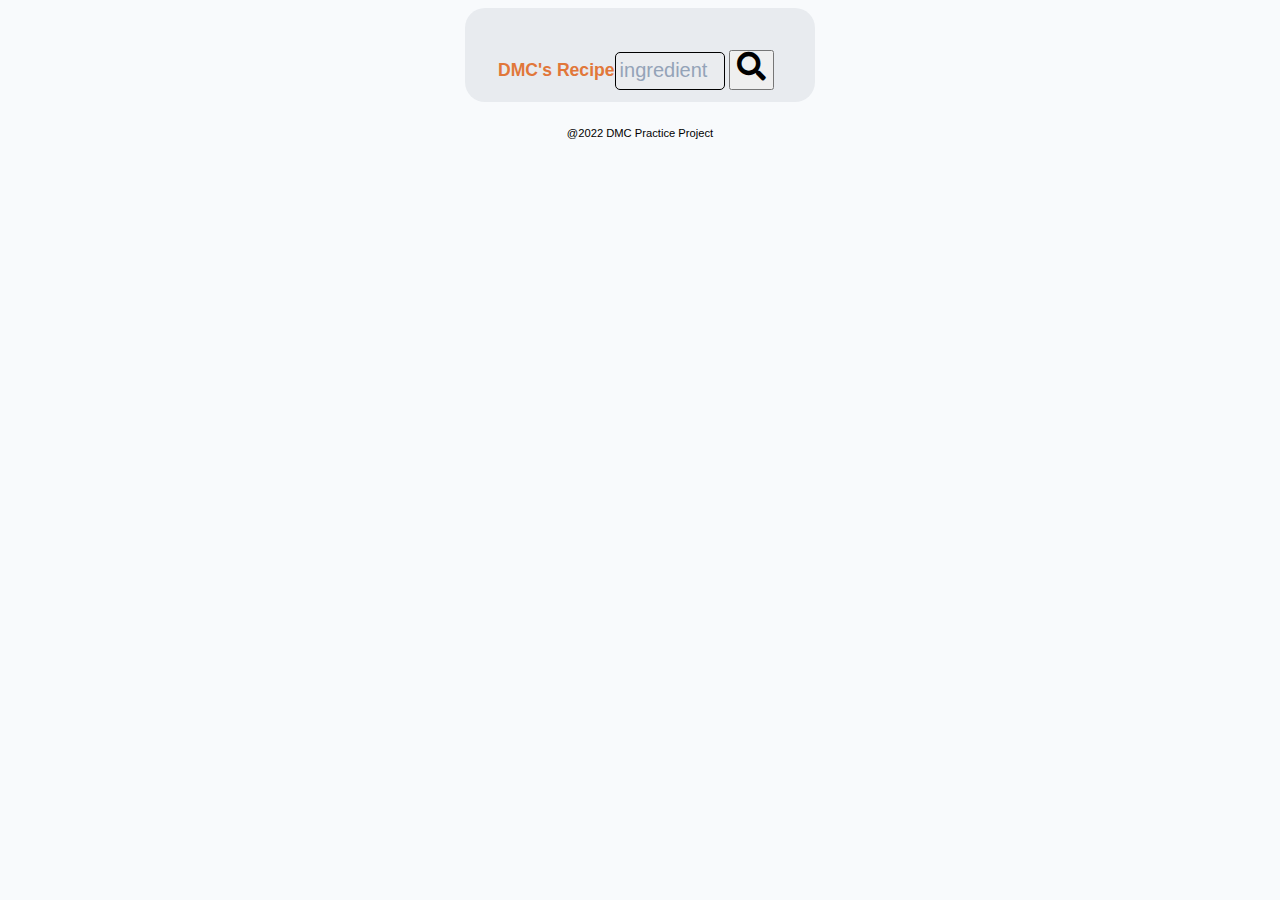
==== commit 41d89533: "more improvements" ====
--- a/index.html
+++ b/index.html
@@ -23,7 +23,7 @@
       <header id="header" class="header">
         <div class="header-container">
           <div class="logo-container">
-            <h2 class="logo">DMC's Recipe</h2>
+            <h2 class="logo" id="logo">DMC's Recipe</h2>
           </div>
           <div class="search-container">
             <input
--- a/recipe_dmc_defaults.css
+++ b/recipe_dmc_defaults.css
@@ -234,12 +234,13 @@
   display: grid;
   justify-content: center;
   align-items: center;
-  width: var(--fixed-width6);
+  min-width: 350px;
   background-color: #e8ebef;
   border-radius: 20px;
   justify-self: center;
   position: relative;
   max-width: fit-content;
+  padding: 0 3px;
 }
 
 .header-container {
@@ -252,6 +253,7 @@
   margin-bottom: 2px;
   margin-top:2rem;  
 }
+
 .search-container {
  width: fit-content;
  margin-right: 1rem;
@@ -260,7 +262,7 @@
 #search-text {
   margin: 0rem;
   padding: 0.4rem 0rem;
-  padding-left: 0.5rem;
+  padding-left: 0.25rem;
   font-size: 1.25rem;
   background: #eaecef;
   border: 1px solid;
@@ -271,7 +273,7 @@
 .fa-search {
   padding-bottom: 0.3rem;
   font-size: 1.8rem;
-  border: none;
+ border: none;
   background: none;
   
 }
@@ -285,7 +287,9 @@
   font-weight: bold;
   color: rgb(225, 119, 58);
   margin-left:0.5rem;
-  padding-left: 0
+  padding-left: 0;
+  cursor: pointer;
+  
 }
 
 
@@ -449,16 +453,21 @@
   display: flex;
   justify-content: space-between;
   align-items: center;
+  max-width: 350px;
+
   border-bottom-right-radius: 20px;
   border-bottom-left-radius: 20px;
    background: white;
-    padding: 0.5rem 1rem;
+    padding: 0.5rem 0.5rem;
   
 }
 
 .random-meal-name-container h4 {
   color: var(--grey-500);
   font-size: 1.2rem;
+  margin: 0;
+  padding:0;
+
 }
 
 .fav-btn {
@@ -467,7 +476,7 @@
   font-size: 1.5rem;
   color: rgb(229, 210, 238);
   cursor: pointer;
-  padding-right: 1rem;
+  padding-right: 0.5rem;
 }
 
 .active {
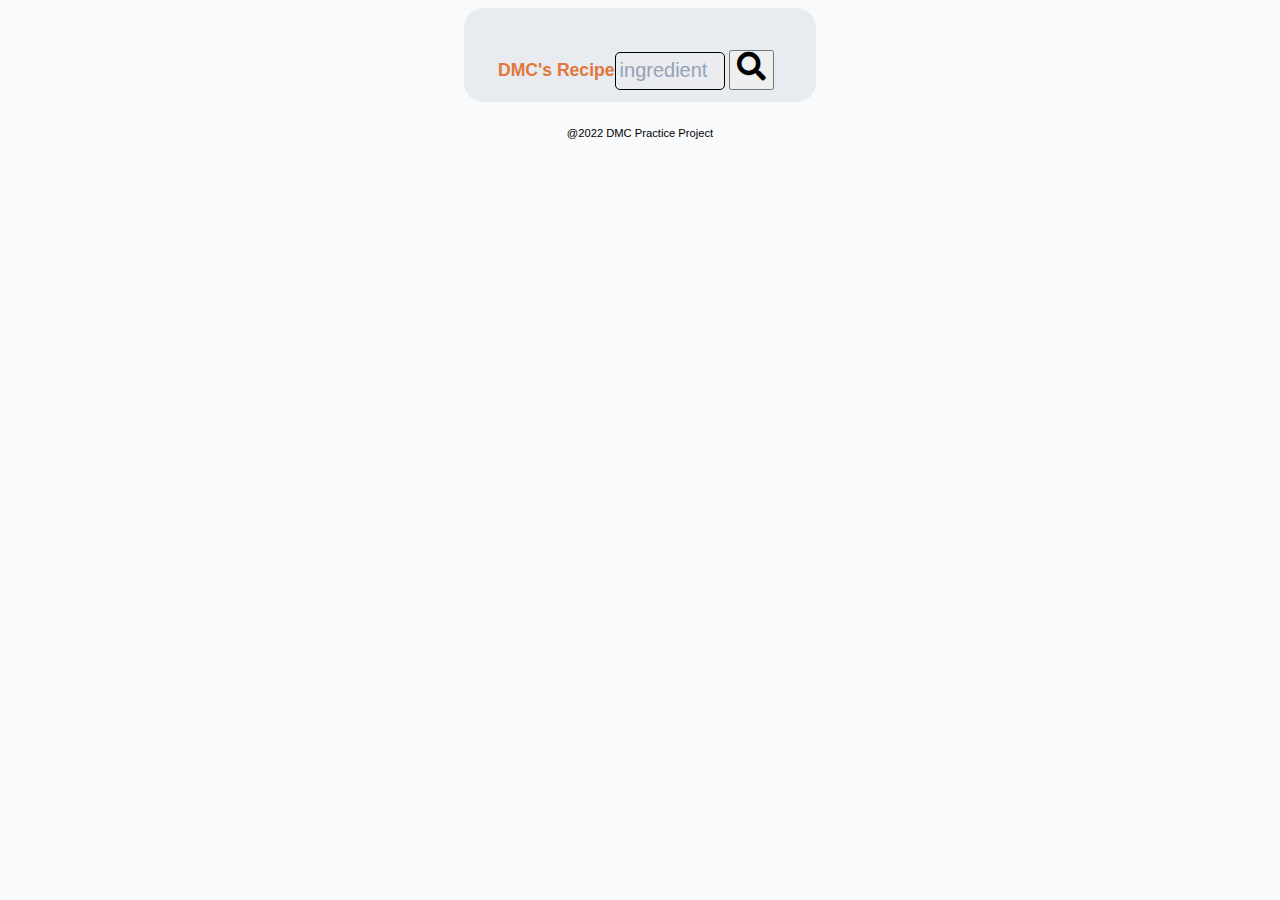
==== commit f1ab82fd: "Improvements" ====
--- a/index.html
+++ b/index.html
@@ -43,9 +43,6 @@
         <h4 class="fav-title" id="fav-title">
           Your favorite choices <span>(up to 8 most recents)</span>
         </h4>
-        <!-- <div class="fav-title">
-          <h4>Your favorite choices <span>(up to 8 most recents)</span></h4>
-        </div> -->
         <div class="fav-header">
           <ul class="fav-meals" id="fav-meals">
             <!-- Insert by AddFavMeal -->
@@ -60,7 +57,6 @@
       <div class="meals" id="meals">
         <!-- Random Meal Recipe insert by js-->
       </div>
-      <!-- <footer>@2022 DMC Practice Project</footer> -->
     </div>
 
     <!-- popup info recipe -->
@@ -80,28 +76,3 @@
     <footer>@2022 DMC Practice Project</footer>
   </body>
 </html>
-
-<!-- 
-<div class="meal-info" id="meal-info">
-        <h2>Meal Title</h2>
-
-        <img
-          src="https://www.themealdb.com/images/media/meals/qtuuys1511387068.jpg"
-          alt=""
-        />
-        <p class="intrructions">
-          Lorem ipsum, dolor sit amet consectetur adipisicing elit. Animi quia
-          veritatis neque eos adipisci quasi laboriosam provident voluptatum. At
-          accusantium exercitationem minus dicta adipisci, enim repellat
-          deserunt repudiandae dolorum cumque.
-        </p>
-        <ul>
-          <li>ingredient1 / measure</li>
-          <li>ingredient2 / measure</li>
-          <li>ingredient3 / measure</li>
-          <li>ingredient4 / measure</li>
-          <li>ingredient5 / measure</li>
-          <li>ingredient6 / measure</li>
-        </ul>
-      </div>
-    </div> -->
--- a/recipe_dmc_defaults.css
+++ b/recipe_dmc_defaults.css
@@ -234,13 +234,13 @@
   display: grid;
   justify-content: center;
   align-items: center;
-  min-width: 350px;
+  min-width: 352px;
   background-color: #e8ebef;
   border-radius: 20px;
   justify-self: center;
   position: relative;
   max-width: fit-content;
-  padding: 0 3px;
+  padding: 0 2px;
 }
 
 .header-container {
